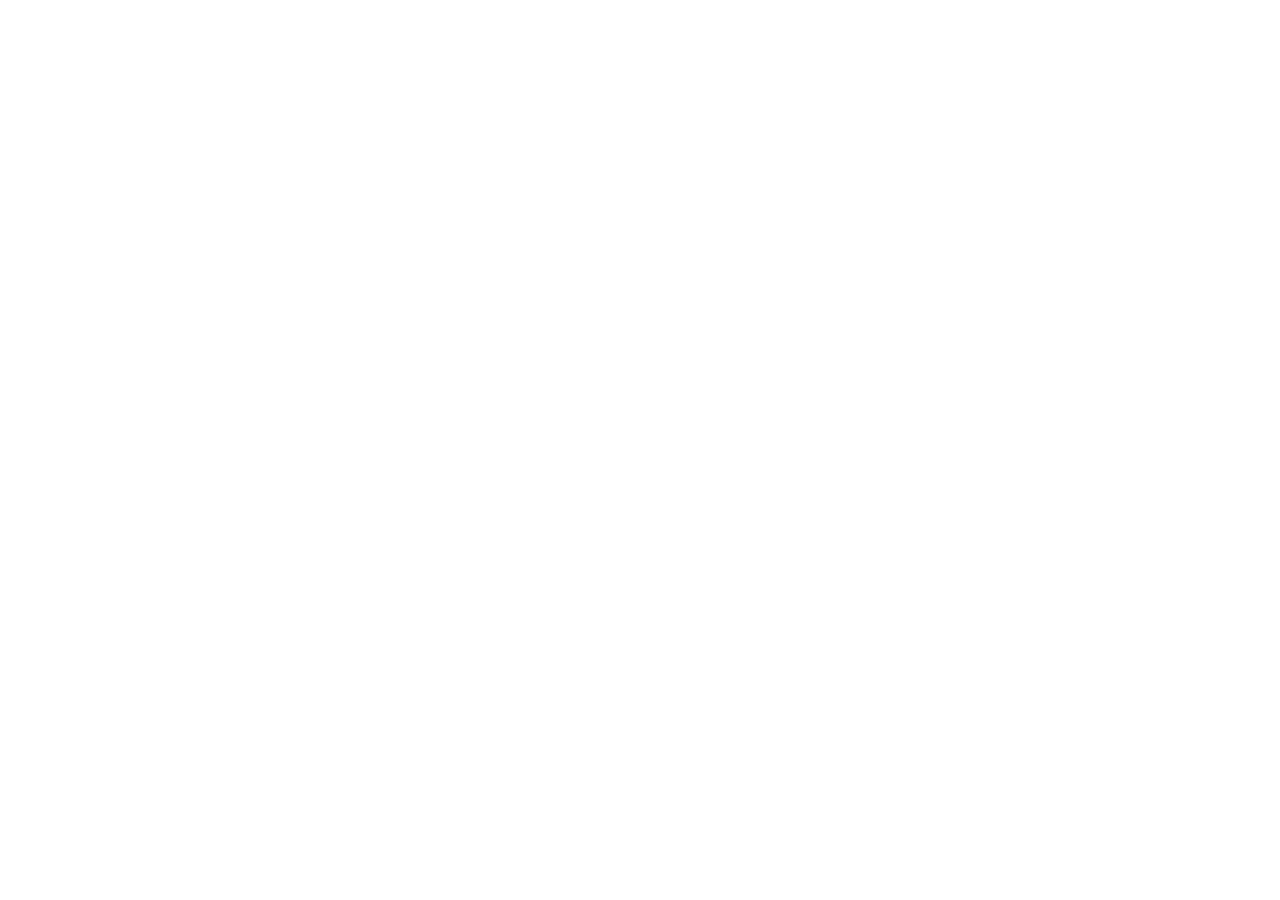
==== index2.html @ a7064dbe "bn" ====
<!DOCTYPE html>
<html lang="en">
<head>
    <meta charset="UTF-8">
    <meta name="viewport" content="width=device-width, initial-scale=1.0">
    <title>Document</title>
</head>
<body>
    <div class="images-container">
        
    </div>
</body>
</html>
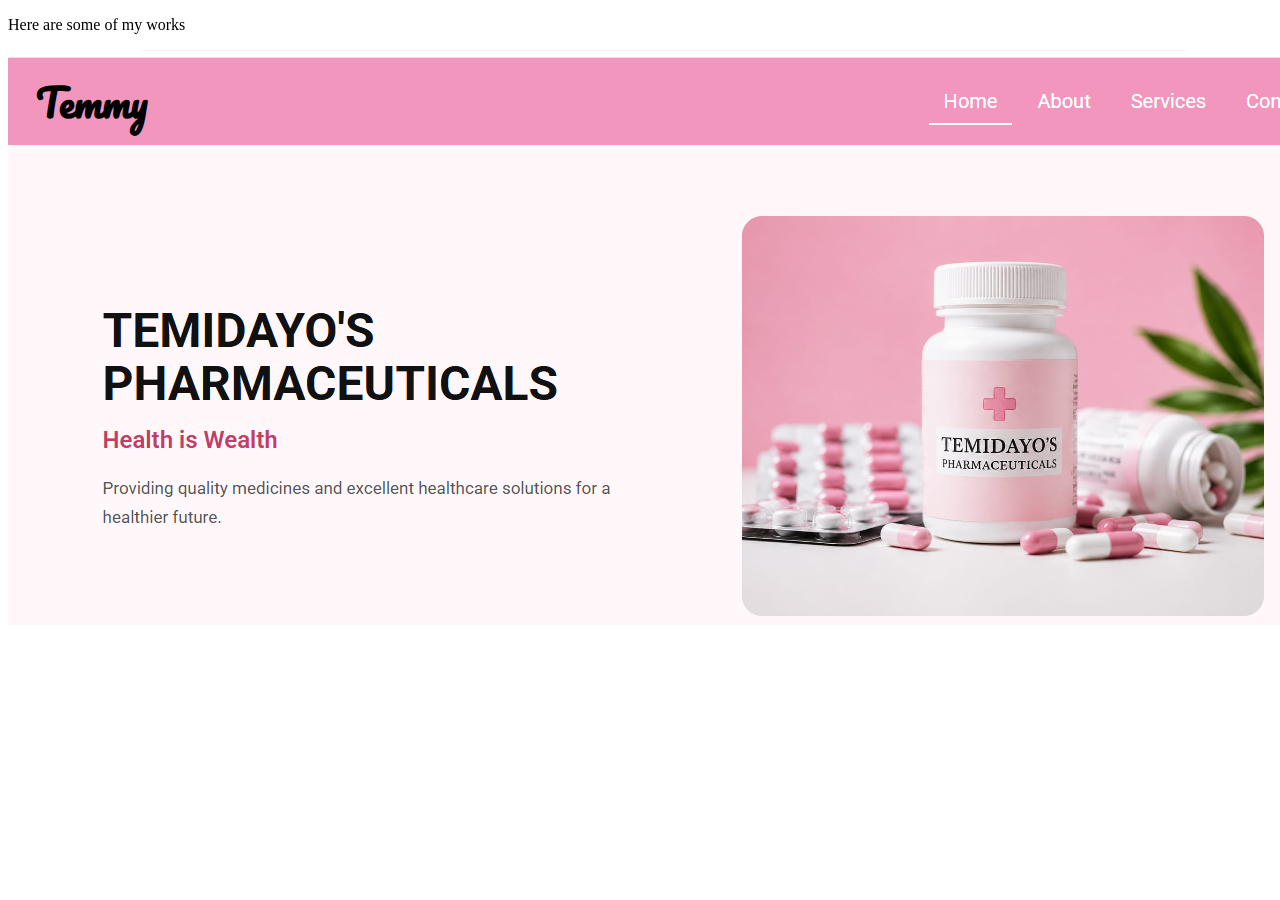
==== commit e809e444: "jn" ====
--- a/index2.html
+++ b/index2.html
@@ -3,11 +3,12 @@
 <head>
     <meta charset="UTF-8">
     <meta name="viewport" content="width=device-width, initial-scale=1.0">
-    <title>Document</title>
+    <title>view my work</title>
 </head>
 <body>
+    <p>Here are some of my works</p>
     <div class="images-container">
-        
+        <img src="images/pharmaceutical image.png" alt="">
     </div>
 </body>
-</html>+</html>
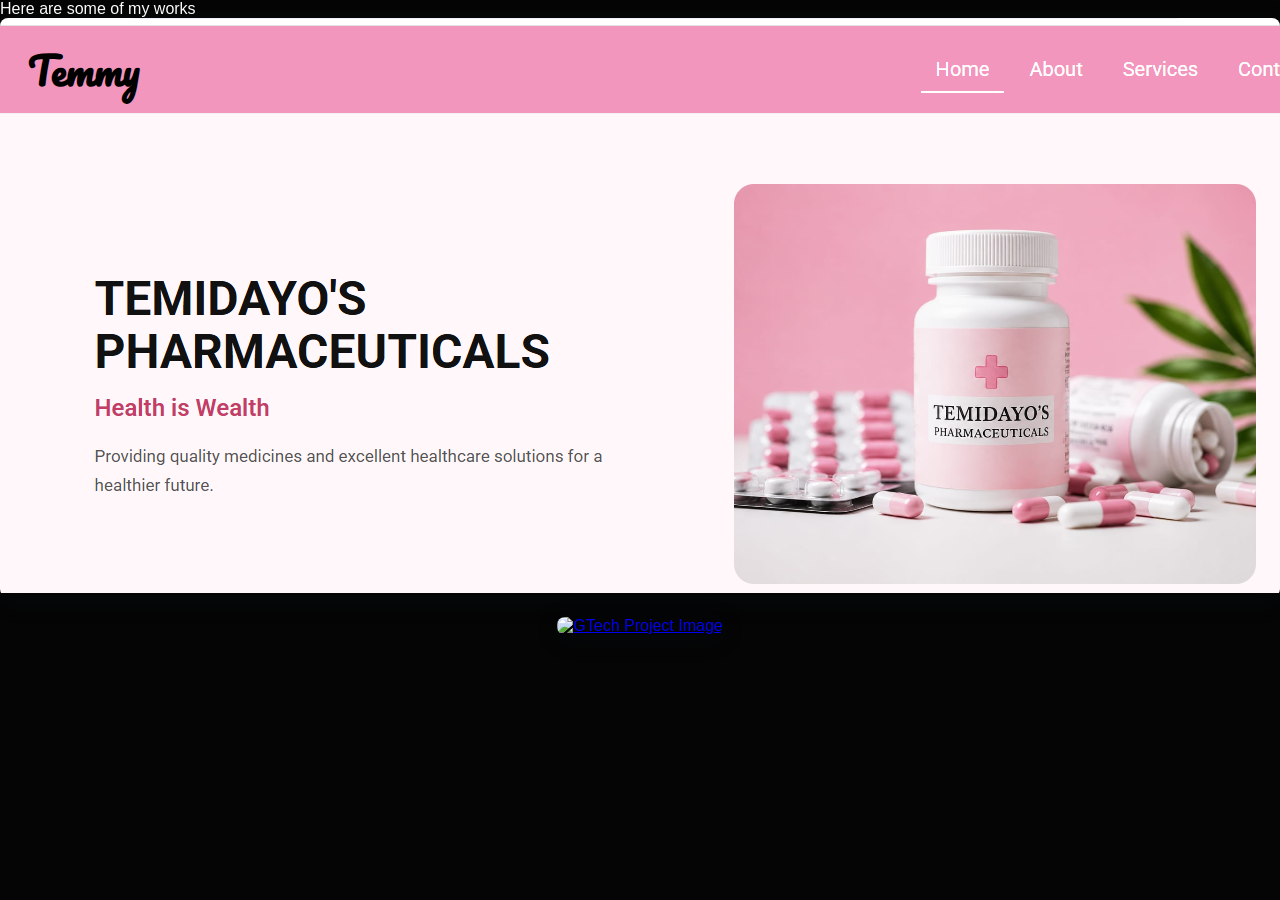
==== commit f85f1dee: "b m" ====
--- a/index2.html
+++ b/index2.html
@@ -1,14 +1,23 @@
-<!DOCTYPE html>
-<html lang="en">
-<head>
-    <meta charset="UTF-8">
-    <meta name="viewport" content="width=device-width, initial-scale=1.0">
-    <title>view my work</title>
-</head>
-<body>
-    <p>Here are some of my works</p>
-    <div class="images-container">
-        <img src="images/pharmaceutical image.png" alt="">
-    </div>
-</body>
-</html>
+<!DOCTYPE html>
+<html lang="en">
+<head>
+    <meta charset="UTF-8">
+    <meta name="viewport" content="width=device-width, initial-scale=1.0">
+    <title>Document</title>
+    <link rel="stylesheet" href="CSS/style.css">
+</head>
+<body>
+    <p>Here are some of my works</p>
+
+    <div class="images-container">
+        <div class="work-image">
+            <a href="https://temidayo-pharmaceuticals.netlify.app/"> <img src="images/pharmaceutical image.png" alt="Pharmaceutical Image"></i></a>
+        </div>  
+
+        <div class="work-image">
+            <a href="https://gtech-projec.netlify.app/"> <img src="images/gtech-project.png" alt="GTech Project Image"></i></a>
+        </div>
+
+    </div>
+</body>
+</html>
--- a/CSS/style.css
+++ b/CSS/style.css
@@ -0,0 +1,835 @@
+/* global styles */
+
+*{
+    margin: 0;
+    padding: 0;
+    box-sizing: border-box;
+}
+html{
+    scroll-behavior: smooth;
+}
+body{
+    background-color: #050505;
+    color: white;
+    font-family: Arial, sans-serif;
+}
+
+/* Section Scroll Spacing */
+section{
+    scroll-margin-top: 80px;
+}
+.header{
+    display: flex;
+    justify-content: space-between;
+    align-items: center;
+    background-color: #050505;
+    position: fixed;
+    top: 0;
+    right: 0;
+    left: 0;
+    z-index: 1000;
+    padding: 18px 8%;
+    border-bottom: 1px solid #222;
+}
+.header .logo{
+    font-size: 28px;
+    float: left;
+    letter-spacing: 5px;
+}
+.header .logo a{
+    text-decoration: none;
+    color: #d4af37;
+}
+.header .menu{
+    float: right;
+}
+.header .menu ul li {
+    list-style: none;
+    display: inline-block;
+}
+.header .menu ul li a{
+    display: block;
+    padding: 10px;
+    color: white;
+    text-decoration: none;
+    text-transform: capitalize;
+    font-size: 15px;
+    transition: 0.3s;
+}
+.header .menu ul li a:hover{
+    color: #d4af37;
+}
+.hero{
+    min-height: calc(100vh - 80px);
+    display: flex;
+    align-items: center;
+    padding: 100px 8%;
+}
+.hero-text{
+    max-width: 750px;
+}
+.home-img{
+    max-width: 200px;
+    margin: 0 auto;
+    z-index: var(--z-back);
+    padding-top: 1rem;
+}
+.home-img img{
+    width: 450px;
+    object-fit: contain;
+    border-radius: 30px;
+    
+}
+.hero-text p:first-child{
+    color: #d4af37;
+    font-size: 18px;
+    letter-spacing: 3px;
+    margin-bottom: 15px;
+}
+.hero-text h2{
+    font-size: 90px;
+    letter-spacing: 10px;
+    margin-bottom: 10px;
+}
+.hero-text h3{
+    font-size: 32px;
+    margin-bottom: 20px;
+}
+.hero-text p{
+    color: #b5b5b5;
+    line-height: 1.7;
+    margin-bottom: 20px;
+}
+.hero-buttons{
+    display: flex;
+    gap: 20px;
+    margin-top: 30px;
+}
+.hero-buttons a{
+    display: inline-block;
+    padding: 14px 28px;
+    background-color: #d4af37;
+    border: 1px solid #d4af37;
+    color: black;
+    text-decoration: none;
+    transition: 0.3s;
+}
+.hero-buttons a:hover{
+    background-color: transparent;
+    color: #d4af37;
+}
+
+/* about section */
+.about{
+    min-height: 70vh;
+    padding: 100px 8%;
+    display: flex;
+    flex-direction: column;
+    justify-content: center;
+}
+.section-title{
+    margin-bottom: 50px;
+}
+.section-title p{
+    color: #d4af37;
+    font-size: 14px;
+    letter-spacing: 3px;
+    margin-bottom: 10px;
+}
+.section-title h2{
+    font-size: 45px;
+}
+.about-content{
+    max-width: 800px;
+}
+.about-text h3{
+    font-size: 28px;
+    margin-bottom: 20px;
+}
+.about-text p{
+    color: #b5b5b5;
+    font-size: 17px;
+    line-height: 1.8;
+    margin-bottom: 18px;
+}
+
+
+/* skills section  */
+
+.skills{
+    min-height: 80vh;
+    padding: 100px 8%;
+    display: flex;
+    flex-direction: column;
+    justify-content: center;
+}
+.skills-container{
+    display: flex;
+    gap: 25px;
+    flex-wrap: wrap;
+}
+.skill{
+    flex: 1;
+    min-width: 220px;
+    padding: 30px;
+    border: 1px solid #222;
+    background-color: #0b0b0b;
+    transition: 0.3s;
+}
+.skill h3{
+    color: white;
+    font-size: 24px;
+    margin-bottom: 15px;
+}
+.skill p{
+    color: #999;
+    line-height: 1.6;
+}
+.skill:hover{
+    border-color: #d4af37;
+    transform: translateY(-5px);
+}
+
+/* Projects Section */
+
+.projects{
+    min-height: 90vh;
+    padding: 100px 8%;
+    display: flex;
+    flex-direction: column;
+    justify-content: center;
+}
+.projects-container{
+    display: flex;
+    gap: 25px;
+    flex-wrap: wrap;
+}
+.project-card{
+    flex: 1;
+    min-width: 250px;
+    padding: 35px;
+    background-color: #0b0b0b;
+    border: 1px solid #222;
+    transition: 0.3s;
+}
+.project-card h3{
+    font-size: 25px;
+    margin-bottom: 15px;
+}
+.project-card p{
+    color: #999;
+    line-height: 1.6;
+    margin-bottom: 25px;
+}
+.project-card a{
+    color: #d4af37;
+    text-decoration: none;
+    transition: 0.3s;
+}
+.project-card a:hover{
+    color: white;
+}
+.project-card:hover{
+    border-color: #d4af37;
+    transform: translateY(-5px);
+}
+
+/* Contacts Section  */
+
+.contact{
+    min-height: 70vh;
+    padding: 100px 8%;
+    display: flex;
+    flex-direction: column;
+    justify-content: center;
+}
+form{
+    flex-direction: column;
+    margin: 100px;
+    margin-top: 100px;
+}
+input{
+    background-color: transparent;
+    color: white;
+    width: 100%;
+    max-width: 900px;
+    height: 70px;
+    border-radius: 10px;
+    margin-top: -50px;
+    padding-left: 15px;
+    font-size: 18px;
+    box-sizing: border-box;
+}
+.contact-input{
+    margin-bottom: 50px;
+    border: 1px solid #222;
+    outline: none;
+}
+input:focus{
+    border: 1px solid #d4af37;
+    transition: 0.3s;
+}
+textarea{
+    width: 100%;
+    max-width: 900px;
+    height: 350px;
+    background-color: transparent;
+    color: white;
+    margin-bottom: 50px;
+    font-size: 18px;
+    border-radius: 10px;
+    padding: 15px;
+    box-sizing: border-box;
+}
+button{
+    padding: 12px 30px;
+    background-color: #d4af37;
+    color: black;
+    border: none;
+    border-radius: 8px;
+    cursor: pointer;
+    margin-bottom: 20px;
+}
+button:hover{
+    background-color: transparent;
+    color: #d4af37;
+    border: 1px solid #d4af37;
+    transition: 0.3s;
+}
+.contact-content{
+    max-width: 700px;
+}
+.contact-content p{
+    color: #b5b5b5;
+    font-size: 18px;
+    line-height: 1.7;
+    margin-bottom: 15px;
+}
+
+/* Footer Section */
+
+footer{
+    padding: 40px 8%;
+    text-align: center;
+    border-top: 1px solid #222;
+}
+footer h2{
+    color: #d4af37;
+    letter-spacing: 4px;
+    margin-bottom: 10px;
+}
+footer p{
+    color: #777;
+    margin-bottom: 8px;
+}
+
+/* View My Works Page */
+
+.images-container{
+    display: flex;
+    flex-wrap: wrap;
+    gap: 20px;
+    justify-content: center;
+}
+.work-image{
+    box-shadow: 0 4px 25px rgba(14,36,49,0.15);
+    border-radius: 0.5rem;
+    overflow: hidden;
+}
+.work-image img{
+    transition: 1s;
+    cursor: pointer;
+}
+.work-image img:hover{
+    transform: scale(1.1);
+}
+
+
+@media (max-width:1107px){
+    .hero-text{
+        max-width: 600px;
+    }
+    .hero-text h2{
+        font-size: 80px;
+        letter-spacing: 8px;
+    }
+    .hero-text h3{
+        font-size: 28px;
+    }
+    .home-img img{
+        width: 300px;
+    }
+    form{
+        margin: 0 auto;
+    }
+    input{
+        height: 50px;
+        border-radius: 8px;
+        margin-top: -40px;
+    }
+
+}
+
+@media (max-width:1050px){
+    form{
+        margin: 0 auto;
+    }
+    input{
+        height: 50px;
+        border-radius: 8px;
+        margin-top: -40px;
+        padding-left: 18px;
+        font-size: 16px;
+    }
+    textarea{
+        height: 250px;
+        background-color: transparent;
+        color: white;
+        margin-bottom: 50px;
+        font-size: 16px;
+        border-radius: 8px;
+        padding: 15px;
+    }
+    button{
+        padding: 10px 28px;
+        font-size: 16px;
+    }
+
+}
+
+@media (max-width:950px){
+    .home-img{
+        max-width: 200px;
+        margin: 0 auto;
+        z-index: var(--z-back);
+        padding-top: 1rem;
+    }
+    .home-img img{
+        width: 250px;
+    }
+    form{
+        margin: 0 auto;
+    }
+    input{
+        height: 50px;
+        border-radius: 8px;
+        margin-top: -40px;
+        padding-left: 18px;
+        font-size: 16px;
+    }
+    textarea{
+        height: 250px;
+        background-color: transparent;
+        color: white;
+        margin-bottom: 50px;
+        font-size: 16px;
+        border-radius: 8px;
+        padding: 15px;
+    }
+    button{
+        padding: 10px 28px;
+        font-size: 16px;
+    }
+
+}
+
+@media (max-width:900px){
+    .hero{
+        flex-direction: column;
+        justify-content: center;
+    }
+    .hero-text{
+        max-width: 600px;
+        text-align: center;
+        margin-bottom: 30px;
+    }
+    .home-img{
+        max-width: 200px;
+        margin-left: 13rem;
+        z-index: var(--z-back);
+        padding-top: 1rem;
+        padding-bottom: 30px;
+    }
+    .home-img img{
+        width: 300px;
+    }
+    .hero-buttons{
+        justify-content: center;
+    }
+    form{
+        margin: 0 auto;
+    }
+    input{
+        height: 50px;
+        border-radius: 8px;
+        margin-top: -40px;
+        padding-left: 18px;
+        font-size: 16px;
+    }
+    textarea{
+        height: 250px;
+        background-color: transparent;
+        color: white;
+        margin-bottom: 50px;
+        font-size: 16px;
+        border-radius: 8px;
+        padding: 15px;
+    }
+    button{
+        padding: 10px 28px;
+        font-size: 16px;
+    }
+
+}
+
+@media (max-width:768px){
+    /* Home Section  */
+
+    .header .logo{
+        font-size: 24px;
+        letter-spacing: 3px;  
+    }
+    .header .menu ul li a{
+        font-size: 13px;
+    }
+    .home-img{
+        margin-left: 10rem;
+    }
+    .hero-text{
+        max-width: 600px;
+    }
+    .hero-text p:first-child{
+        font-size: 16px;
+        letter-spacing: 2px;
+    }
+    .hero-text h2{
+        font-size: 90px;
+        letter-spacing: 6px;
+    }
+    .hero-text h3{
+        font-size: 30px;
+    }
+    input{
+        height: 50px;
+        font-size: 15px;
+    }
+    textarea{
+        height: 250px;
+        font-size: 15px;
+    }
+    button{
+        padding: 10px 25px;
+        font-size: 15px;
+    }
+
+    /* About section, Skills Section, Project Section
+       Contacts Section
+    */
+
+    .section-title h2{
+        font-size: 40px;
+    }
+
+    /* About Section */
+
+    .about-text h3{
+        font-size: 25px;
+        margin-top: -5px;
+    }
+    .about-text p{
+        font-size: 15px;
+    }
+}
+
+@media (max-width:700px){
+    .home-img{
+        margin-left: 8rem;
+    }
+    .hero-text h2{
+        font-size: 80px;
+    }
+    .hero-text h3{
+        font-size: 28px;
+    }
+    input{
+        height: 50px;
+        font-size: 15px;
+    }
+    textarea{
+        height: 250px;
+        font-size: 15px;
+    }
+    button{
+        padding: 10px 25px;
+        font-size: 15px;
+    }
+
+}
+@media (max-width:650px){
+    .home-img{
+        margin-left: 6rem;
+    }
+    .hero-text h2{
+        font-size: 70px;
+    }
+    .hero-text h3{
+        font-size: 25px;
+    }
+    input{
+        height: 50px;
+        font-size: 15px;
+    }
+    textarea{
+        height: 250px;
+        font-size: 15px;
+    }
+    button{
+        padding: 10px 25px;
+        font-size: 15px;
+    }
+
+}
+
+@media (max-width:600px){
+
+    .header .logo{
+        font-size: 20px;
+    }
+    .hero-text h2{
+        font-size: 80px;
+    }
+    .hero-text h3{
+        font-size: 25px;
+    }
+    .hero-text p{
+        font-size: 14px;
+    }
+    .hero-buttons{
+        gap: 16px;
+    }
+    .hero-buttons a{
+        padding: 10px 24px;
+    }
+    .home-img{
+        margin-left: 5rem;
+    }
+
+    /* Skills Section */
+
+    .skill h3{
+        font-size: 20px;
+    }
+    .skill p{
+        font-size: 14px;
+    }
+
+    /* Projects Section  */
+
+    .project-card{
+        min-width: 180px;
+        padding: 30px;
+    }
+    .project-card h3{
+        font-size: 20px;
+    }
+    .project-card p{
+        font-size: 14px;
+    }
+    .project-card a{
+        font-size: 16px;
+    }
+
+    /* Contact Section */
+
+    .contact{
+        margin-top: -40px;
+    }
+    input{
+        height: 40px;
+        font-size: 14px;
+    }
+    textarea{
+        height: 200px;
+        font-size: 14px;
+    }
+    .contact-input{
+        margin-bottom: 40px;
+    }
+    .contact-content{
+        max-width: 550px;
+    }
+    .contact-content p{
+        font-size: 15px;
+    }
+
+    /* Footer Section */
+
+    footer{
+        padding: 35px 8%;
+    }
+    footer h2{
+        font-size: 20px;
+    }
+    footer p{
+        font-size: 14px;
+    }
+
+
+    /* About section, Skills Section, Project Section
+       Contacts Section
+    */
+    
+    .section-title h2{
+        font-size: 28px;
+    }
+
+}
+
+@media (max-width:500px){
+    .header{
+        padding: 15px;
+    }
+    .hero-text p:first-child{
+        margin-top: 20px;
+    }
+    .home-img{
+        margin-left: 3rem;
+
+    }
+    .home-img img{
+        width: 270px;
+    }
+    button{
+        padding: 8px 20px;
+        margin-bottom: 15px;
+    }
+}
+
+@media (max-width:450px){
+    .header .menu ul li a{
+        display: none;
+    }
+    .hero-buttons{
+        flex-direction: column;
+        gap: 10px;
+    }
+    .hero-buttons a{
+        font-size: 14px;
+    }
+    input{
+        height: 40px;
+        font-size: 14px;
+    }
+    textarea{
+        height: 200px;
+        font-size: 14px;
+    }
+
+}
+
+@media (max-width:400px){
+
+    /*Home Section */
+
+    .hero-text p:first-child{
+        font-size: 14px;
+    }
+    .hero-text h2{
+        font-size: 70px;
+    }
+    .hero-text h3{
+        font-size: 20px;
+    }
+    .hero-buttons{
+        gap: 14px;
+        margin-bottom: 15px;
+    }
+    .hero-buttons a{
+        padding: 8px 12px;
+        font-size: 14px;
+    }
+    .home-img{
+        margin-left: 2rem;
+    }
+    .home-img img{
+        width: 250px;
+    }
+
+    /* About Section */
+
+    .about-text h3{
+        font-size: 18px;
+    }
+    .about-text p{
+        font-size: 12px;
+    }
+    input{
+        height: 40px;
+        font-size: 12px;
+    }
+    textarea{
+        height: 200px;
+        font-size: 12px;
+    }
+    button{
+        padding: 8px 15px;
+        font-size: 12px;
+    }
+}
+
+@media (max-width:370px){
+    .home-img{
+        margin-left: 3rem;
+    }
+    .home-img img{
+        width: 200px;
+    }
+    input{
+        height: 40px;
+        font-size: 12px;
+    }
+    textarea{
+        height: 200px;
+        font-size: 12px;
+    }
+}
+
+@media (max-width:350px){
+    .home-img{
+        margin-left: 3rem;
+    }
+    .home-img img{
+        width: 180px;
+    }
+    input{
+        height: 40px;
+        font-size: 12px;
+    }
+    textarea{
+        height: 180px;
+        font-size: 12px;
+    }
+}
+
+@media (max-width:320px){
+    .project-card{
+        min-width: 150px;
+        padding: 20px;
+    }
+    .home-img{
+        margin-left: 2rem;
+    }
+    .home-img img{
+        width: 180px;
+    }
+    input{
+        height: 40px;
+        font-size: 12px;
+    }
+    textarea{
+        height: 150px;
+        font-size: 12px;
+    }
+}
+
+
